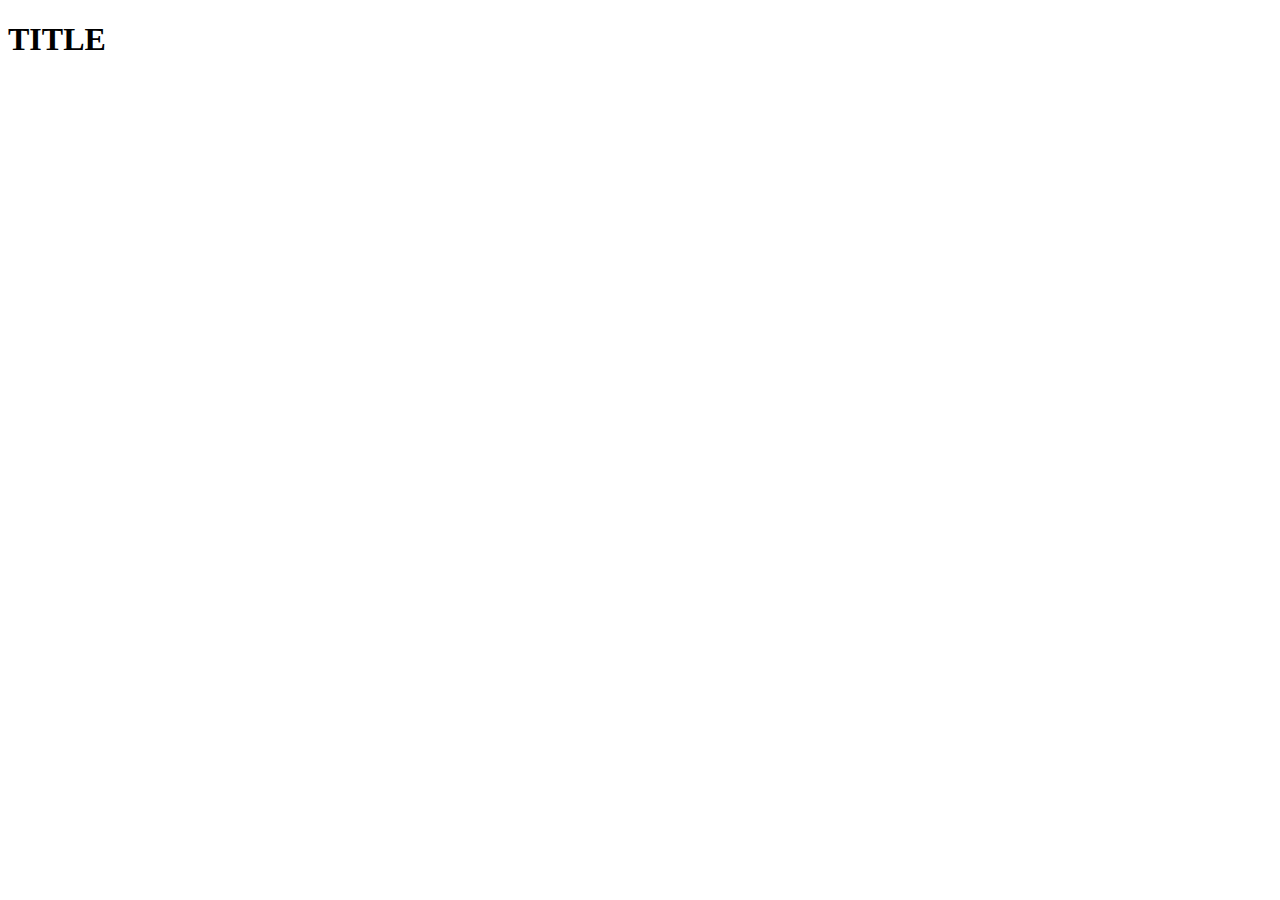
==== index.html @ 95b73175 "Initial commit" ====
<!DOCTYPE html>
<html>
  <head>
    <meta charset="utf-8">
    <meta name="viewport" content="width=device-width">
    <title>repl.it</title>
    <link href="style.css" rel="stylesheet" type="text/css" />
  </head>
  <body>
    <h1>TITLE</h1>
    <script src="script.js"></script>
  </body>
</html>
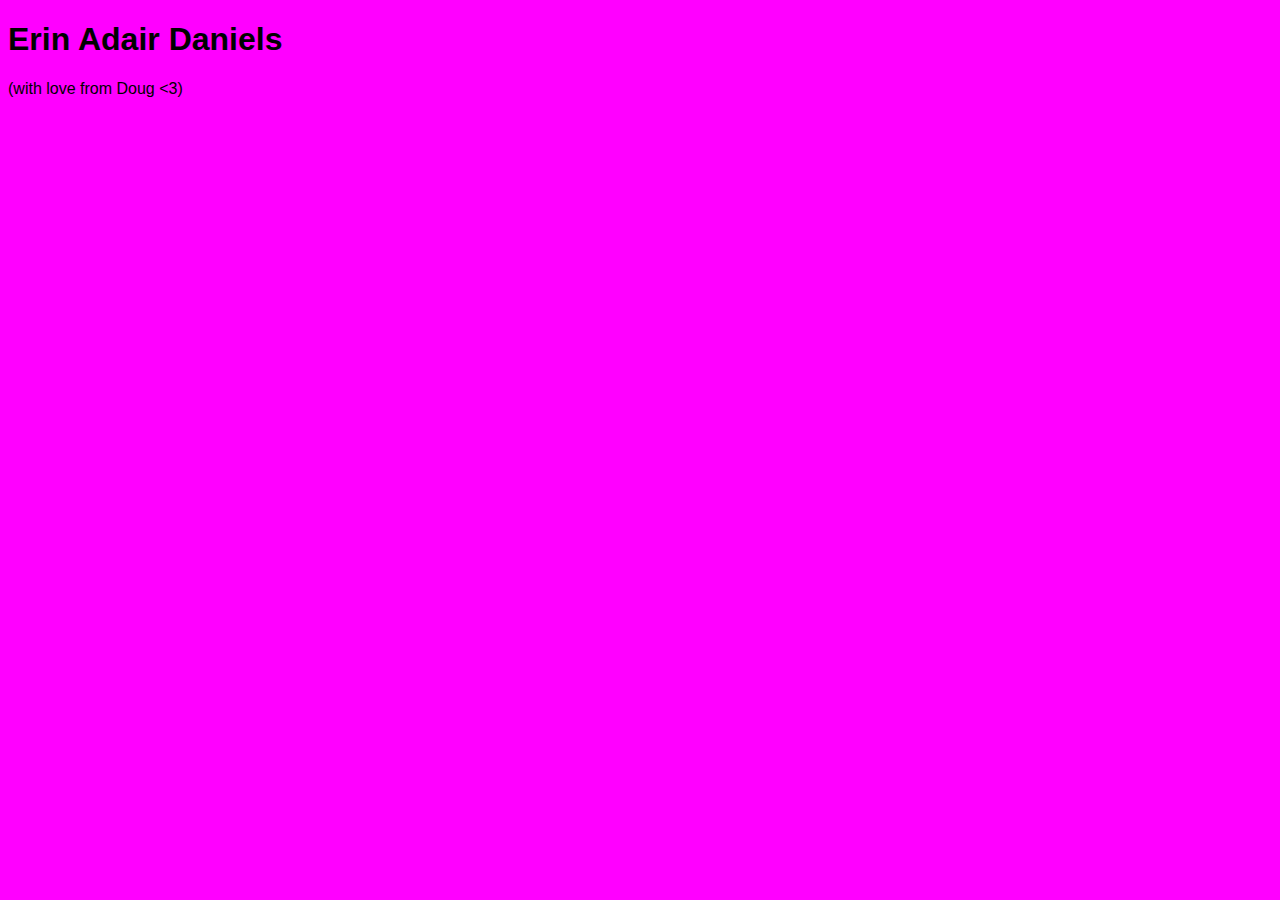
==== commit 4d7b306b: "changes" ====
--- a/index.html
+++ b/index.html
@@ -7,7 +7,8 @@
     <link href="style.css" rel="stylesheet" type="text/css" />
   </head>
   <body>
-    <h1>TITLE</h1>
+    <h1>Erin Adair Daniels</h1>
+    <p>(with love from Doug <3)</p>
     <script src="script.js"></script>
   </body>
 </html>--- a/style.css
+++ b/style.css
@@ -0,0 +1,4 @@
+body {
+  font-family: Arial, Helvetica, sans-serif;
+  background-color: fuchsia
+}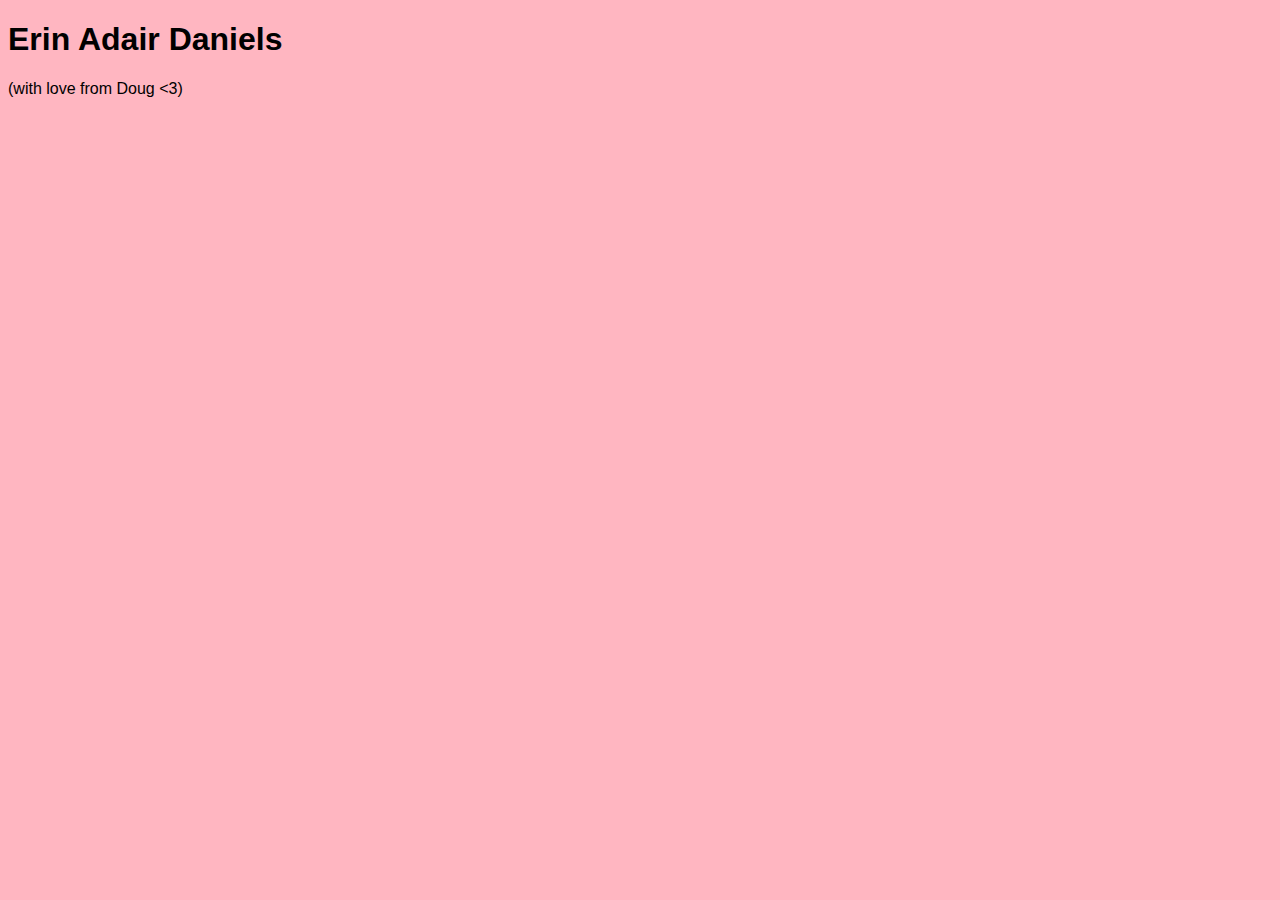
==== commit b0fb6388: "colors/styles" ====
--- a/index.html
+++ b/index.html
@@ -4,7 +4,7 @@
     <meta charset="utf-8">
     <meta name="viewport" content="width=device-width">
     <title>repl.it</title>
-    <link href="style.css" rel="stylesheet" type="text/css" />
+    <link href="styles.css" rel="stylesheet" type="text/css" />
   </head>
   <body>
     <h1>Erin Adair Daniels</h1>
--- a/styles.css
+++ b/styles.css
@@ -0,0 +1,4 @@
+body {
+  font-family: Arial, Helvetica, sans-serif;
+  background-color: #FFB6C1
+}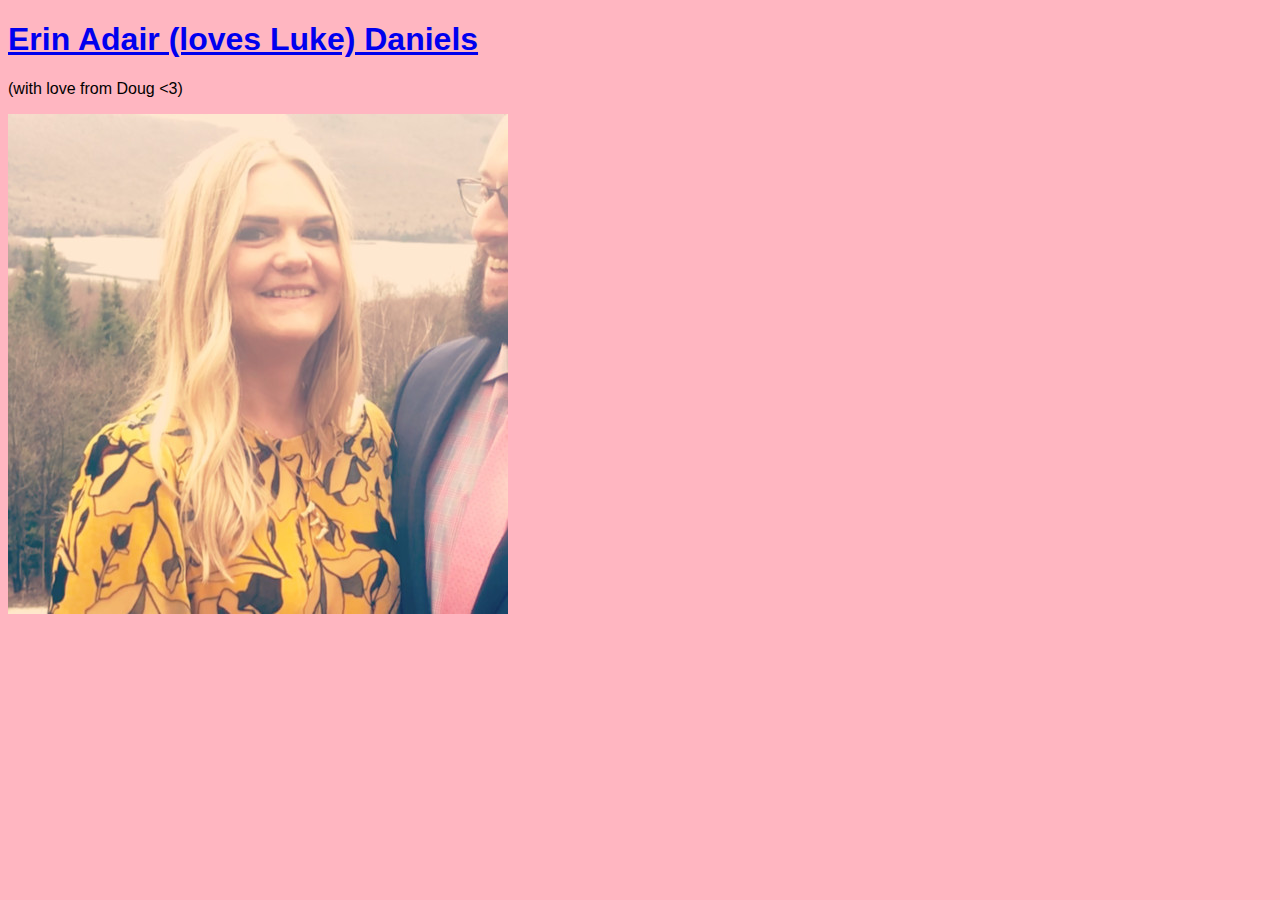
==== commit 53307acc: "stuff" ====
--- a/index.html
+++ b/index.html
@@ -7,8 +7,14 @@
     <link href="styles.css" rel="stylesheet" type="text/css" />
   </head>
   <body>
-    <h1>Erin Adair Daniels</h1>
+    <h1>
+      <a href="https://www.linkedin.com/in/erin-adair-daniels/">Erin Adair (loves Luke) Daniels</a>
+    </h1>
     <p>(with love from Doug <3)</p>
-    <script src="script.js"></script>
+    
+    <a href="https://www.linkedin.com/in/erin-adair-daniels/">
+      <img src="erin_profile_pic.jpg"/>
+    </a>
+    <script src="script2.js"></script>
   </body>
 </html>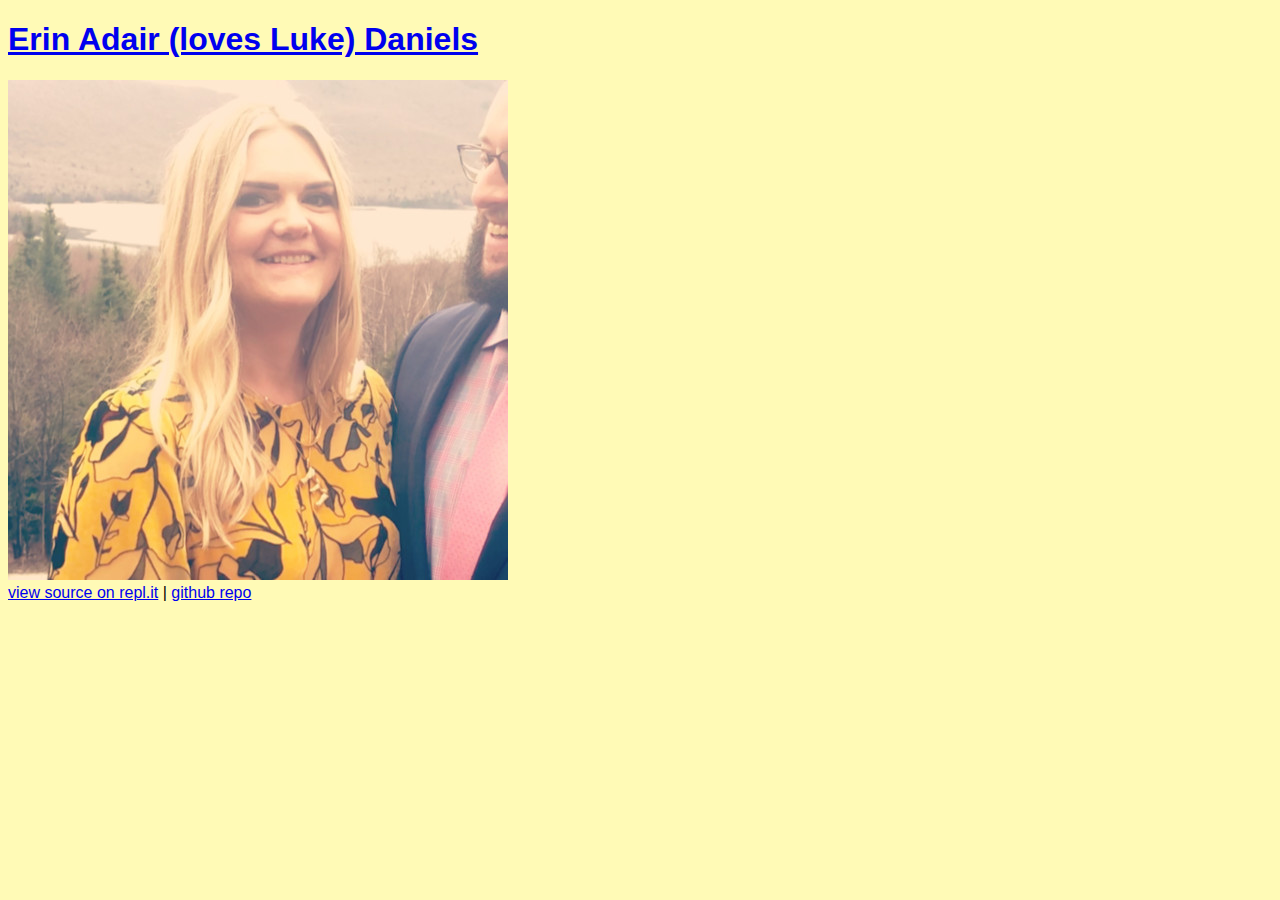
==== commit 4fe35bb4: "added source links" ====
--- a/index.html
+++ b/index.html
@@ -10,11 +10,15 @@
     <h1>
       <a href="https://www.linkedin.com/in/erin-adair-daniels/">Erin Adair (loves Luke) Daniels</a>
     </h1>
-    <p>(with love from Doug <3)</p>
+
     
     <a href="https://www.linkedin.com/in/erin-adair-daniels/">
       <img src="erin_profile_pic.jpg"/>
     </a>
+    <br/>
+
+    <a href="https://repl.it/@lagstains/ErinAdairDaniels#index.html">view source on repl.it</a> | <a href="https://github.com/dougnukem/ErinAdairDaniels">github repo</a>
+    
     <script src="script2.js"></script>
   </body>
 </html>--- a/styles.css
+++ b/styles.css
@@ -1,4 +1,4 @@
 body {
   font-family: Arial, Helvetica, sans-serif;
-  background-color: #FFB6C1
+  background-color: rgb(255, 250, 182)
 }